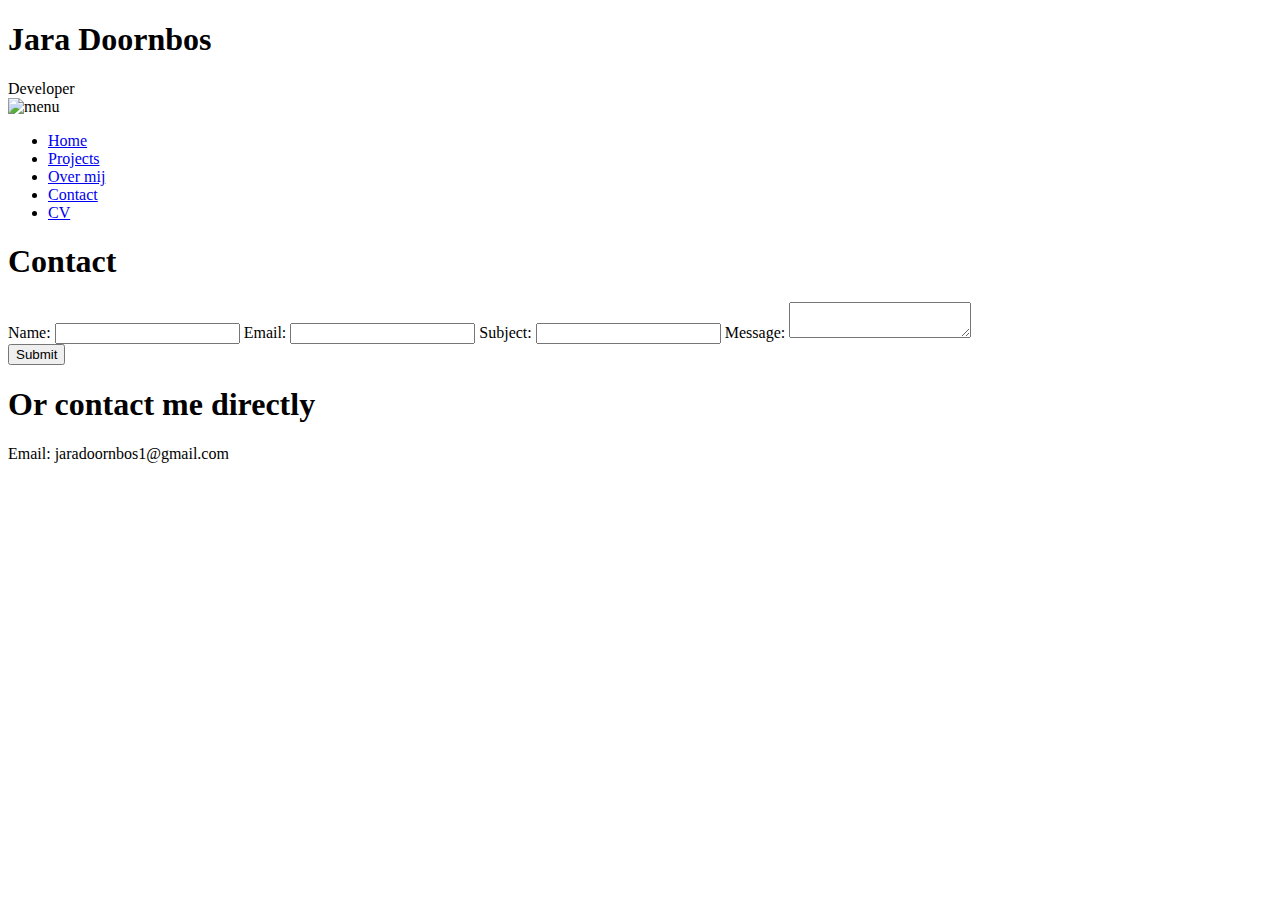
==== pages/Contact.html @ ca03a8c1 "added the dropdown menu on all pages" ====
<!DOCTYPE html>
<html lang="en">
<head>
  <meta charset="UTF-8">
  <meta name="viewport" content="width=device-width, initial-scale=1.0">
  <meta http-equiv="X-UA-Compatible" content="ie=edge">
  <meta name="robots" content="all">
  <meta name="author" content="Jara Doornbos">
  <meta name="description" content="Portfolio ">
  <meta name="keywords" content="Portfolio, Jara Doornbos">
  <meta name="copyright" content="copyright">
  <link rel="shortcut icon" href="../img/favicon_io/favicon-16x16.png" type="image/x-icon">
  <link rel="shortcut icon" href="../img/favicon_io/favicon-32x32.png" type="image/x-icon">
  <link rel="apple-touch-icon" sizes="180x180" href="../img/favicon_io/apple-touch-icon.png">
  <link rel="stylesheet" href="../stylesheets/style.css">
  <link rel="stylesheet" href="../stylesheets/navbar.css">
  <link rel="stylesheet" href="../stylesheets/contact.css">
  <title>Contact, Jara Doornbos</title>
</head>
<!-- Google tag (gtag.js) -->
<script async src="https://www.googletagmanager.com/gtag/js?id=G-BGJDJSN6YW"></script>
<script>
  window.dataLayer = window.dataLayer || [];
  function gtag(){dataLayer.push(arguments);}
  gtag('js', new Date());

  gtag('config', 'G-BGJDJSN6YW');
</script>


<script src="../scripts/first load.js"></script>
<body>
  <nav>
    <div class="name-title">
      <h1>Jara Doornbos</h1>
      <span>Developer</span>
    </div>
    <img src="/img/menu-svgrepo-com.svg" alt="menu" id="nav-menu" class="nav-image">
    <ul class="nav" id="menu">
      <li><a href="../index.html">Home</a></li>
      <li><a href="../pages/Projects.html">Projects</a></li>
      <li><a href="../pages/Over_mij.html">Over mij</a></li>
      <li><a class="active" href="../pages/Contact.html">Contact</a></li>
      <li><a href="../pages/CV.html">CV</a></li>
    </ul>
  </nav>




    
  <main id="slide">
    <form action="mailto:jara@jaradoornbos.me" method="post" enctype="text/plain" class="contact">
      <h1>Contact</h1>
      <label for="name">Name:</label>
      <input type="text" id="name" name="name" required>

      <label for="email">Email:</label>
      <input type="email" id="email" name="email" required>

      <label for="subject">Subject:</label>
      <input type="text" id="subject" name="subject" required>

      <label for="message">Message:</label>
      <textarea id="message" name="message" required></textarea>
      <br>
      <input type="submit" value="Submit" class="button">
    </form>
  
      <div class="contact">
        <h1>Or contact me directly</h1>
        <p>Email: jaradoornbos1@gmail.com</p>

    </div>
  

  </main>

  <script src="/scripts/Phone-animations.js"></script>
</body>
</html>
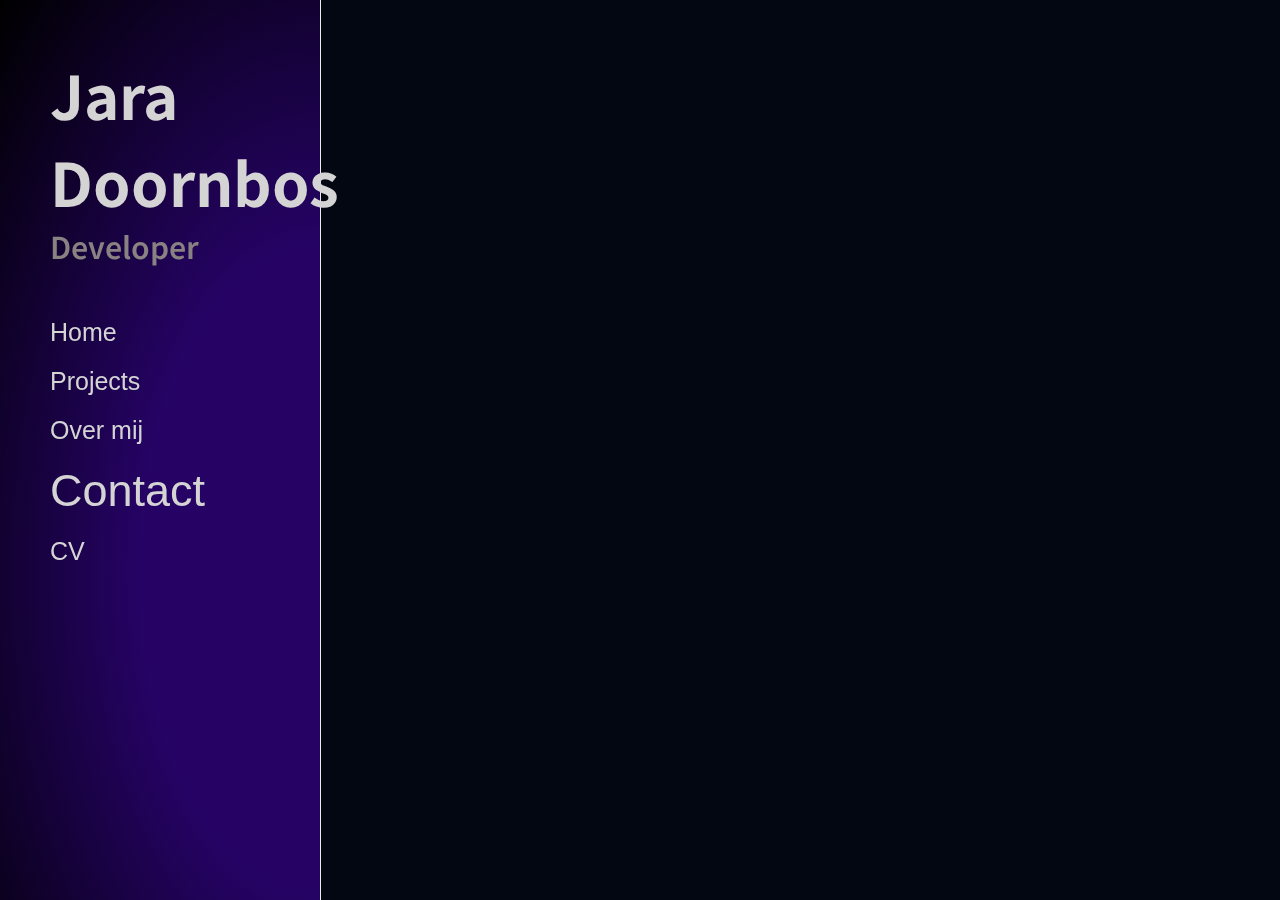
==== commit dc32eb4f: "Add font and favicon links to .html pages" ====
--- a/pages/Contact.html
+++ b/pages/Contact.html
@@ -4,32 +4,29 @@
   <meta charset="UTF-8">
   <meta name="viewport" content="width=device-width, initial-scale=1.0">
   <meta http-equiv="X-UA-Compatible" content="ie=edge">
+  <!-- metadata for search engines -->
   <meta name="robots" content="all">
   <meta name="author" content="Jara Doornbos">
   <meta name="description" content="Portfolio ">
   <meta name="keywords" content="Portfolio, Jara Doornbos">
-  <meta name="copyright" content="copyright">
+  <!-- favicon -->
+  <link rel="apple-touch-icon" sizes="180x180" href="../img/favicon_io/apple-touch-icon.png">
+  <link rel="shortcut icon" href="../img/favicon_io/favicon-32x32.png" type="image/x-icon">
   <link rel="shortcut icon" href="../img/favicon_io/favicon-16x16.png" type="image/x-icon">
-  <link rel="shortcut icon" href="../img/favicon_io/favicon-32x32.png" type="image/x-icon">
-  <link rel="apple-touch-icon" sizes="180x180" href="../img/favicon_io/apple-touch-icon.png">
+  <!-- stylesheets -->
   <link rel="stylesheet" href="../stylesheets/style.css">
   <link rel="stylesheet" href="../stylesheets/navbar.css">
   <link rel="stylesheet" href="../stylesheets/contact.css">
+  <!-- fonts -->
+  <link rel="preconnect" href="https://fonts.googleapis.com">
+  <link rel="preconnect" href="https://fonts.gstatic.com" crossorigin>
+  <link href="https://fonts.googleapis.com/css2?family=Noto+Sans+JP:wght@100;304&display=swap" rel="stylesheet">
+  <!-- title -->
   <title>Contact, Jara Doornbos</title>
 </head>
-<!-- Google tag (gtag.js) -->
-<script async src="https://www.googletagmanager.com/gtag/js?id=G-BGJDJSN6YW"></script>
-<script>
-  window.dataLayer = window.dataLayer || [];
-  function gtag(){dataLayer.push(arguments);}
-  gtag('js', new Date());
 
-  gtag('config', 'G-BGJDJSN6YW');
-</script>
-
-
-<script src="../scripts/first load.js"></script>
 <body>
+<!-- start nav -->
   <nav>
     <div class="name-title">
       <h1>Jara Doornbos</h1>
@@ -44,11 +41,9 @@
       <li><a href="../pages/CV.html">CV</a></li>
     </ul>
   </nav>
+<!-- end nav -->
 
-
-
-
-    
+<!-- start main  -->
   <main id="slide">
     <form action="mailto:jara@jaradoornbos.me" method="post" enctype="text/plain" class="contact">
       <h1>Contact</h1>
@@ -69,13 +64,15 @@
   
       <div class="contact">
         <h1>Or contact me directly</h1>
-        <p>Email: jaradoornbos1@gmail.com</p>
+        <p>Email: <span id="email-obfucation"></span></p>
 
     </div>
-  
+  </main>
+<!-- end main -->
 
-  </main>
-
+<!-- scripts -->
   <script src="/scripts/Phone-animations.js"></script>
+  <script src="/scripts/email-obfucation.js"></script>
+<!-- end scripts -->
 </body>
 </html>
--- a/stylesheets/style.css
+++ b/stylesheets/style.css
@@ -0,0 +1,209 @@
+:root {
+  --text-color: #D4D4D4;
+  --text-color-nav: #888282;
+  --button-color: rgb(82, 6, 223);
+  --button-color-hover: rgb(101, 32, 231);
+}
+
+body {
+  font-family: 'Roboto', sans-serif;
+  font-size: 16px;
+  background-color: #030712;
+  margin: 0;
+  padding: 0;
+  cursor: url('../img/cursor-small.svg') 32 32, auto;
+  opacity: 1;
+  transition: opacity 2s;
+}
+
+h1, h2, h3, h4, h5, h6 {
+  margin: 0;
+  padding: 0;
+}
+
+a:hover {
+  cursor: url('../img/cursor-big.svg') 32 32, auto;
+}
+
+li {
+  list-style: none;
+}
+
+main {
+  margin-top: 50px;
+  margin-left: 50px;
+}
+
+#slide {
+  position: absolute;
+  left: -1000px;
+  animation: slide 0.5s forwards;
+  animation-delay: 0.3s;
+}
+
+@keyframes slide {
+  0% {
+    left: -1000px;
+  }
+  100% {
+    left: 25%;
+  }
+}
+
+@media screen and (max-width: 1000px) and (min-width: 550px) {
+  nav {
+    width: 25%;
+    padding: 0;
+  }
+
+  .list-item > a:not(.a):hover,
+  .list-item > a:not(.a):focus,
+  .list-item > a:not(.a):active {
+    font-weight: 600;
+    font-size: 20px;
+  }
+
+  .name-title {
+    font-size: 15px !important;
+    margin-top: 20px;
+    margin-left: 40px;
+  }
+
+  nav > ul > li > a {
+    font-size: 15px !important;
+  }
+}
+
+@media screen and (max-width: 550px) and (min-width: 0px) {
+  nav {
+    position: fixed;
+    top: 0;
+    width: 100% !important;
+    position: relative !important;
+    padding-top: 10px !important;
+    padding-bottom: 10px !important;
+    height: auto;
+    display: flex !important;
+    border-bottom: #D4D4D4 1px solid;
+    border-right: none !important;
+  }
+
+  .nav {
+    display: none;
+    background-color: var(--button-color);
+    border: #dfdfdf solid 1px;
+    border-radius: 10px;
+    position: absolute;
+    top: 115px;
+    right: 5px;
+  }
+
+  .nav.active {
+    display: grid !important;
+  }
+
+  .name-title {
+    margin-left: 10px !important;
+  }
+
+  .name-title > h1 {
+    font-size: 30px;
+  }
+
+  .name-title > span {
+    font-size: 25px;
+  }
+
+  .nav-image {
+    display: block !important;
+    position: absolute;
+    right: 10px;
+    top: 35%;
+  }
+
+  .nav > li > a {
+    color: #dfdfdf;
+    text-decoration: none;
+    display: block;
+    font-weight: 400;
+    text-align: center;
+  }
+
+  .nav > li > a:not(.active):hover,
+  .nav > li > a:not(.active):focus,
+  .list-item > a:not(.active):active {
+    font-weight: 600;
+    font-size: 25px;
+  }
+
+  .nav > li > a.active {
+    background-color: #030712;
+    border-radius: 10px 10px 0px 0px;
+  }
+
+  .nav > li:not(:last-child) {
+    margin: 0px;
+    border-bottom: #dfdfdf solid 1px;
+  }
+
+  .nav > li > a {
+    font-size: 15px !important;
+  }
+
+  .nav > li {
+    margin: 0px;
+  }
+
+  .nav > li > a.active {
+    font-size: 25px !important;
+  }
+
+  main {
+    display: block !important;
+    margin-top: 30px;
+    margin-left: 0px !important;
+  }
+
+  li.project:first-child {
+    margin-top: 0px !important;
+  }
+
+  #nav-menu {
+    cursor: pointer;
+  }
+
+  #nav-menu.active {
+    animation: rotate 0.5s forwards;
+  }
+
+  #nav-menu:not(.active) {
+    animation: rotate-back 0.5s forwards;
+  }
+
+  @keyframes rotate {
+    0% {
+      transform: rotate(0deg);
+    }
+    100% {
+      transform: rotate(90deg);
+    }
+  }
+
+  @keyframes rotate-back {
+    0% {
+      transform: rotate(90deg);
+    }
+    100% {
+      transform: rotate(0deg);
+    }
+  }
+
+  @keyframes slide {
+    0% {
+      left: -1000px;
+    }
+    100% {
+      left: 5%;
+    }
+  }
+}
--- a/stylesheets/navbar.css
+++ b/stylesheets/navbar.css
@@ -0,0 +1,62 @@
+:root {
+  --text-color: #D4D4D4;
+  --text-color-nav: #888282;
+  --button-color: rgb(82, 6, 223);
+}
+
+nav {
+  position: fixed;
+  height: 100%;
+  width: 25%;
+  color: var(--text-color);
+  background: radial-gradient(at 100% 60%, rgba(83, 6, 223, 0.45) 40%, rgba(0, 0, 0, 1) 100%);
+  border-right: #EDEDED solid 1px;
+  transition: all 0.5s;
+  background-color: #000000;
+  z-index: 1;
+  padding-top: 50px;
+}
+
+.nav-image {
+  display: none;
+}
+
+.name-title {
+  font-family: 'Noto Sans JP', sans-serif;
+  margin-left: 50px;
+  font-size: 30px;
+  font-weight: 600;
+}
+
+.name-title > span {
+  color: var(--text-color-nav);
+}
+ul.nav {
+  margin: 0;
+  padding: 0;
+}
+ul.nav:not(.active) {
+  margin: 40px;
+
+}
+
+.nav > li > a {
+  color: var(--text-color);
+  text-decoration: none;
+  display: block;
+  padding: 10px;
+  font-size: 25px;
+  font-weight: 400;
+}
+
+.nav > li > a:not(.active):hover,
+.nav > li > a:not(.active):focus,
+.list-item > a:not(.active):active {
+  font-weight: 600;
+  font-size: 35px;
+}
+
+.nav > li > a.active {
+  font-size: 45px;
+}
+
--- a/stylesheets/contact.css
+++ b/stylesheets/contact.css
@@ -0,0 +1,85 @@
+:root {
+  --text-color: #D4D4D4;
+  --button-color: rgb(82, 6, 223);
+  --button-color-hover: rgb(101, 32, 231);
+}
+
+.contact > label {
+  display: block;
+  margin-top: 20px;
+  color: var(--text-color);
+}
+
+.contact {
+  color: var(--text-color);
+  font-size: 20px;
+}
+
+div.contact {
+  margin-top: 40px;
+}
+
+form > input, textarea {
+  width: 200px;
+  border: 2px solid var(--button-color);
+  background-color: rgb(46, 46, 46);
+  color: var(--text-color);
+  padding: 10px;
+  margin: 10px 0;
+  border-radius: 10px;
+  transition: all 0.5s;
+}
+
+textarea {
+  height: 50px;
+}
+
+form > input[type="submit"] {
+  color: #ffffff;
+  background-color: var(--button-color);
+  border-radius: 10px;
+  text-decoration: none;
+  display: inline-block;
+  text-align: center;
+  user-select: none;
+  border: 1px solid transparent;
+  padding: 0.563rem 1.125rem;
+  font-size: 100%;
+  width: 225px;
+  transition: all 0.5s;
+}
+
+form > input[type="submit"]:hover,
+form > input[type="submit"]:focus,
+form > input[type="submit"]:active {
+  background-color: var(--button-color-hover);
+  border: 1px solid var(--button-color);
+}
+
+form > input[type="email"]:focus,
+form > input[type="text"]:focus,
+textarea:focus,
+textarea:active,
+textarea:hover,
+form > input[type="email"]:active,
+form > input[type="email"]:hover,
+form > input[type="text"]:active,
+form > input[type="text"]:hover {
+  outline: none;
+  border: 2px solid var(--button-color-hover);
+}
+
+@media screen and (max-width: 820px) and (min-width: 401px) {
+  iframe {
+    width: 200px !important;
+    height: 300px !important;
+    border: none;
+    margin-top: 100px;
+  }
+}
+
+@media screen and (max-width: 400px) {
+  div.contact {
+    font-size: 15px;
+  }
+}
